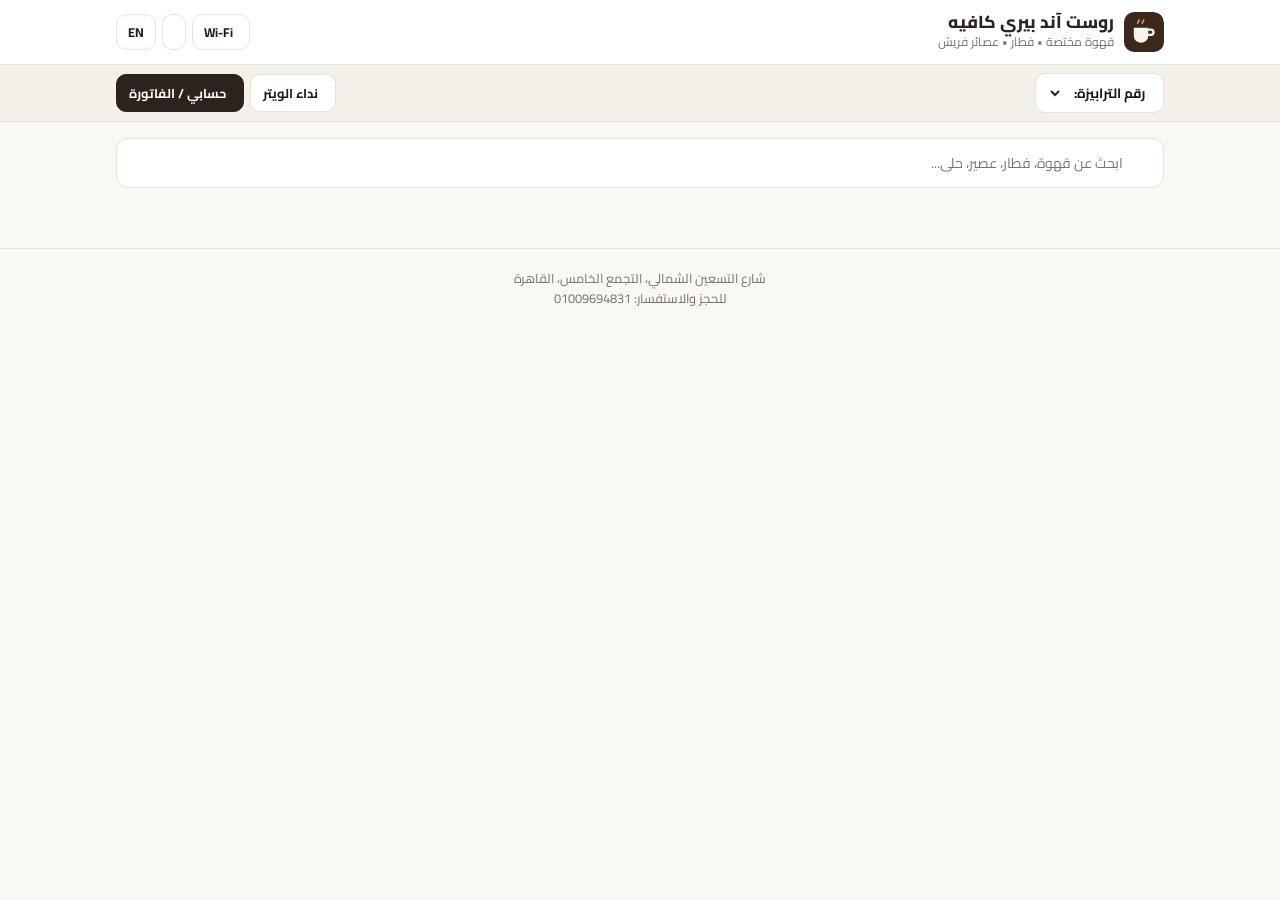
==== index.html @ ef2774d7 "feat: Roast & Berry Cafe digital menu and POS system" ====
<!DOCTYPE html>
<html lang="ar" dir="rtl" data-theme="light">
<head>
  <meta charset="UTF-8" />
  <meta name="viewport" content="width=device-width, initial-scale=1.0" />
  <title>Roast & Berry Cafe | المنيو الرقمي</title>
  <link rel="icon" type="image/svg+xml" href="data:image/svg+xml,%3Csvg xmlns='http://www.w3.org/2000/svg' viewBox='0 0 64 64'%3E%3Ccircle cx='32' cy='32' r='30' fill='%233d281c'/%3E%3Cpath d='M20 26h20v11a10 10 0 0 1-20 0V26z' fill='%23f5efe6'/%3E%3Cpath d='M40 29h4a4 4 0 0 1 0 8h-4' fill='none' stroke='%23f5efe6' stroke-width='3' stroke-linecap='round'/%3E%3C/svg%3E" />
  <link rel="preconnect" href="https://fonts.googleapis.com" />
  <link rel="preconnect" href="https://fonts.gstatic.com" crossorigin />
  <link href="https://fonts.googleapis.com/css2?family=Cairo:wght@400;600;700;800&family=Plus+Jakarta+Sans:wght@500;600;700&display=swap" rel="stylesheet" />
  <script src="https://unpkg.com/lucide@latest"></script>
  <script src="https://cdnjs.cloudflare.com/ajax/libs/html2pdf.js/0.10.1/html2pdf.bundle.min.js"></script>
  <link rel="stylesheet" href="css/style.css" />
</head>
<body>
  <!-- الهيدر -->
  <header class="app-header">
    <div class="container header-inner">
      <div class="brand-wrap">
        <div class="logo-svg" aria-hidden="true">
          <svg width="42" height="42" viewBox="0 0 64 64" fill="none">
            <rect width="64" height="64" rx="16" fill="#3d281c"/>
            <path d="M18 24h22v12a11 11 0 0 1-22 0V24z" fill="#f7f3ed"/>
            <path d="M40 27h4a4 4 0 0 1 0 8h-4" stroke="#f7f3ed" stroke-width="3.5" stroke-linecap="round"/>
            <path d="M24 17c0-2 2-3 2-5M31 17c0-2 2-3 2-5" stroke="#d49a6a" stroke-width="2.5" stroke-linecap="round"/>
          </svg>
        </div>
        <div>
          <h1 id="cafeName">روست آند بيري كافيه</h1>
          <p id="cafeTagline" class="tagline">قهوة مختصة • فطار • عصائر فريش</p>
        </div>
      </div>

      <div class="header-controls">
        <button id="wifiBtn" class="icon-pill" title="Wi-Fi">
          <i data-lucide="wifi"></i>
          <span>Wi-Fi</span>
        </button>
        <button id="themeBtn" class="icon-pill" aria-label="تغيير المظهر">
          <i data-lucide="moon" id="themeIcon"></i>
        </button>
        <button id="langBtn" class="icon-pill">EN</button>
      </div>
    </div>
  </header>

  <!-- شريط الترابيزة والخدمات السريعة -->
  <section class="table-service-bar">
    <div class="container service-inner">
      <div class="table-picker-box">
        <i data-lucide="armchair"></i>
        <label for="tableSelect" data-i18n="tableLabel">رقم الترابيزة:</label>
        <select id="tableSelect"></select>
      </div>

      <div class="quick-service-btns">
        <button id="callWaiterBtn" class="service-btn waiter">
          <i data-lucide="bell-ring"></i>
          <span data-i18n="callWaiter">نداء الويتر</span>
        </button>
        <button id="openMyBillBtn" class="service-btn bill">
          <i data-lucide="receipt-text"></i>
          <span data-i18n="myBill">حسابي / الفاتورة</span>
        </button>
      </div>
    </div>
  </section>

  <!-- شريط متابعة الطلب المفتوح والعد التنازلي للترابيزة -->
  <div id="liveTabBanner" class="live-tab-banner">
    <div class="container banner-inner">
      <div class="banner-status">
        <span class="pulse-dot"></span>
        <div>
          <strong id="bannerStatusTitle">تم استلام طلبك بنجاح</strong>
          <p id="bannerTimerDesc">الوقت المتبقي لنزول الطلب: <span id="countdownDisplay" class="countdown-badge">15:00</span></p>
        </div>
      </div>
      <button id="bannerViewBillBtn" class="banner-action-btn" data-i18n="viewOpenTab">عرض الحساب المفتوح</button>
    </div>
  </div>

  <!-- البحث والأقسام -->
  <main class="container main-content">
    <div class="search-box">
      <i data-lucide="search"></i>
      <input type="search" id="searchInput" placeholder="ابحث عن قهوة، فطار، عصير، حلى..." />
    </div>

    <div class="categories-strip" id="categoriesContainer"></div>
    <div class="menu-grid" id="menuGrid"></div>
  </main>

  <!-- الفوتر (بدون أي رابط للإدارة) -->
  <footer class="app-footer">
    <div class="container footer-inner">
      <div>
        <p id="footerAddress">شارع التسعين الشمالي، التجمع الخامس، القاهرة</p>
        <p id="footerPhone">للحجز والاستفسار: 01009694831</p>
      </div>
    </div>
  </footer>

  <!-- شريط السلة السفلي -->
  <div id="floatingCart" class="floating-cart" style="display: none;">
    <button id="openCartBtn" class="cart-cta">
      <span class="cart-badge" id="cartCount">0</span>
      <span data-i18n="viewOrder">مراجعة وإرسال الطلب للترابيزة</span>
      <strong id="cartTotal">0 ج.م</strong>
    </button>
  </div>

  <!-- مودال تفاصيل الصنف -->
  <div id="itemModal" class="modal-backdrop">
    <div class="modal-box">
      <button class="modal-close" id="closeItemModal">&times;</button>
      <img id="modalImg" src="" alt="" class="modal-cover" />
      <div class="modal-body">
        <h3 id="modalTitle"></h3>
        <p id="modalDesc" class="modal-desc"></p>

        <div id="modalSizesWrap" class="option-group" style="display: none;">
          <h4 data-i18n="chooseSize">اختر الحجم</h4>
          <div id="modalSizesList" class="option-list"></div>
        </div>

        <div id="modalAddonsWrap" class="option-group" style="display: none;">
          <h4 data-i18n="chooseAddons">إضافات اختيارية</h4>
          <div id="modalAddonsList" class="option-list"></div>
        </div>

        <div class="option-group">
          <h4 data-i18n="specialNotes">ملاحظات للباريستا / المطبخ</h4>
          <input type="text" id="modalNote" class="note-input" placeholder="مثال: سكر زيادة، بدون ثلج..." />
        </div>

        <div class="modal-footer-bar">
          <div class="qty-stepper">
            <button type="button" id="decQty">-</button>
            <span id="modalQty">1</span>
            <button type="button" id="incQty">+</button>
          </div>
          <button type="button" id="confirmAddBtn" class="primary-btn">
            <span data-i18n="addToOrder">إضافة للطلب</span>
            <span id="modalItemTotal">0 ج.م</span>
          </button>
        </div>
      </div>
    </div>
  </div>

  <!-- مودال السلة -->
  <div id="cartModal" class="modal-backdrop">
    <div class="modal-box">
      <div class="modal-header">
        <h3 data-i18n="yourOrder">طلباتك الجديدة</h3>
        <button class="modal-close-inline" id="closeCartModal">&times;</button>
      </div>
      <div class="modal-body">
        <div id="cartItemsList" class="cart-items-list"></div>
        <div class="bill-summary">
          <div class="bill-row"><span data-i18n="tableNum">الترابيزة:</span><strong id="summaryTable">1</strong></div>
          <div class="bill-row"><span data-i18n="subtotal">المجموع الفرعي:</span><span id="summarySub">0 ج.م</span></div>
          <div class="bill-row"><span data-i18n="tax">ضريبة القيمة المضافة (14%):</span><span id="summaryTax">0 ج.م</span></div>
          <div class="bill-row grand"><span data-i18n="total">الإجمالي:</span><strong id="summaryTotal">0 ج.م</strong></div>
        </div>
        <button type="button" id="submitOrderBtn" class="primary-btn full-width" data-i18n="sendToTable">
          إرسال الطلب للترابيزة الآن
        </button>
      </div>
    </div>
  </div>

  <!-- مودال الفاتورة المفتوحة والـ PDF -->
  <div id="billModal" class="modal-backdrop">
    <div class="modal-box">
      <div class="modal-header">
        <h3 data-i18n="openTabTitle">فاتورة الترابيزة المفتوحة</h3>
        <button class="modal-close-inline" id="closeBillModal">&times;</button>
      </div>
      <div class="modal-body">
        <div id="pdfReceiptContent" class="receipt-paper">
          <div class="receipt-head">
            <h4 id="billCafeName">روست آند بيري كافيه</h4>
            <p id="billCafeAddress"></p>
            <p id="billCafePhone"></p>
            <div class="receipt-table-tag" id="billTableHeader">ترابيزة رقم: 1</div>
          </div>
          <div id="billItemsContainer" class="receipt-items"></div>
          <div id="billTotalsContainer" class="receipt-totals"></div>
          <p class="receipt-foot">شكراً لزيارتكم • نتمنى لكم وقتاً سعيداً</p>
        </div>

        <div class="bill-actions-grid">
          <button type="button" id="downloadPdfBtn" class="secondary-btn">
            <i data-lucide="file-down"></i>
            <span data-i18n="downloadPdf">تحميل الإيصال PDF</span>
          </button>
          <button type="button" id="requestCheckBtn" class="primary-btn">
            <i data-lucide="hand-coins"></i>
            <span data-i18n="requestCheck">طلب الحساب (الشيك)</span>
          </button>
        </div>
      </div>
    </div>
  </div>

  <!-- مودال الواي فاي -->
  <div id="wifiModal" class="modal-backdrop">
    <div class="modal-box small-modal">
      <div class="modal-header">
        <h3>شبكة Wi-Fi الكافيه</h3>
        <button class="modal-close-inline" id="closeWifiModal">&times;</button>
      </div>
      <div class="modal-body wifi-body">
        <p>اسم الشبكة: <strong id="wifiSsid">RoastBerry_5G</strong></p>
        <p>كلمة المرور: <strong id="wifiPassword">RB@2026#Cafe</strong></p>
        <button type="button" id="copyWifiBtn" class="primary-btn full-width">نسخ كلمة المرور</button>
      </div>
    </div>
  </div>

  <div id="toast" class="toast"></div>
  <script type="module" src="js/app.js"></script>
</body>
</html>
---- css/style.css ----
:root {
  --bg: #faf8f5;
  --surface: #ffffff;
  --surface-soft: #f3efe9;
  --text: #1c1917;
  --text-muted: #78716c;
  --primary: #2c221e;
  --accent: #b4692e;
  --border: #e7e2da;
  --radius: 14px;
}

[data-theme="dark"] {
  --bg: #141210;
  --surface: #1e1b18;
  --surface-soft: #27231f;
  --text: #f5f2ed;
  --text-muted: #a8a29e;
  --primary: #d68c4a;
  --accent: #e09f5a;
  --border: #2e2924;
}

* { box-sizing: border-box; margin: 0; padding: 0; }
body {
  font-family: "Cairo", "Plus Jakarta Sans", sans-serif;
  background: var(--bg);
  color: var(--text);
  line-height: 1.55;
  padding-bottom: 96px;
}

.container { max-width: 1080px; margin: 0 auto; padding: 0 16px; }

/* هيدر هادئ ونظيف */
.app-header {
  background: var(--surface);
  border-bottom: 1px solid var(--border);
  padding: 12px 0;
  position: sticky;
  top: 0;
  z-index: 40;
}
.header-inner { display: flex; align-items: center; justify-content: space-between; gap: 10px; }
.brand-wrap { display: flex; align-items: center; gap: 10px; }
.logo-svg { width: 40px; height: 40px; flex-shrink: 0; border-radius: 10px; overflow: hidden; }
.brand-wrap h1 { font-size: 1.08rem; font-weight: 800; color: var(--primary); line-height: 1.2; }
.tagline { font-size: 0.75rem; color: var(--text-muted); }

.header-controls { display: flex; align-items: center; gap: 6px; }
.icon-pill {
  height: 36px;
  padding: 0 11px;
  border-radius: 10px;
  border: 1px solid var(--border);
  background: var(--surface);
  color: var(--text);
  font-family: inherit;
  font-weight: 700;
  font-size: 0.8rem;
  display: inline-flex;
  align-items: center;
  gap: 5px;
  cursor: pointer;
}
.icon-pill svg { width: 15px; height: 15px; }

/* شريط الترابيزة */
.table-service-bar {
  background: var(--surface-soft);
  border-bottom: 1px solid var(--border);
  padding: 8px 0;
}
.service-inner { display: flex; align-items: center; justify-content: space-between; flex-wrap: wrap; gap: 8px; }
.table-picker-box {
  display: flex;
  align-items: center;
  gap: 6px;
  background: var(--surface);
  padding: 5px 12px;
  border-radius: 10px;
  border: 1px solid var(--border);
  font-weight: 700;
  font-size: 0.84rem;
}
.table-picker-box svg { width: 16px; height: 16px; color: var(--accent); }
.table-picker-box select {
  border: none;
  background: transparent;
  color: var(--primary);
  font-family: inherit;
  font-weight: 800;
  font-size: 0.88rem;
  outline: none;
}

.quick-service-btns { display: flex; gap: 6px; }
.service-btn {
  padding: 6px 12px;
  border-radius: 10px;
  border: 1px solid var(--border);
  background: var(--surface);
  color: var(--text);
  font-family: inherit;
  font-weight: 700;
  font-size: 0.8rem;
  display: inline-flex;
  align-items: center;
  gap: 5px;
  cursor: pointer;
}
.service-btn svg { width: 15px; height: 15px; }
.service-btn.bill { background: var(--primary); color: #fff; border-color: var(--primary); }

/* بانر التتبع */
.live-tab-banner { display: none; background: #1e4632; color: #fff; padding: 10px 0; }
.live-tab-banner.active { display: block; }
.banner-inner { display: flex; align-items: center; justify-content: space-between; flex-wrap: wrap; gap: 8px; }
.banner-status { display: flex; align-items: center; gap: 10px; }
.pulse-dot { width: 9px; height: 9px; border-radius: 50%; background: #4ade80; }
.banner-status strong { display: block; font-size: 0.88rem; }
.banner-status p { font-size: 0.78rem; opacity: 0.9; }
.countdown-badge { background: rgba(0, 0, 0, 0.28); padding: 1px 7px; border-radius: 6px; font-weight: 800; }
.banner-action-btn {
  padding: 6px 12px;
  border-radius: 8px;
  border: none;
  background: #fff;
  color: #1e4632;
  font-family: inherit;
  font-weight: 800;
  font-size: 0.78rem;
  cursor: pointer;
}

/* البحث والأقسام */
.main-content { padding-top: 16px; }
.search-box { position: relative; margin-bottom: 14px; }
.search-box svg {
  position: absolute;
  top: 50%;
  inset-inline-start: 14px;
  transform: translateY(-50%);
  width: 17px;
  height: 17px;
  color: var(--text-muted);
}
.search-box input {
  width: 100%;
  padding: 11px 14px;
  padding-inline-start: 40px;
  border-radius: 12px;
  border: 1px solid var(--border);
  background: var(--surface);
  color: var(--text);
  font-family: inherit;
  font-size: 0.88rem;
  outline: none;
}

.categories-strip {
  display: flex;
  gap: 8px;
  overflow-x: auto;
  padding-bottom: 10px;
  margin-bottom: 16px;
  scrollbar-width: none;
}
.categories-strip::-webkit-scrollbar { display: none; }
.cat-chip {
  flex-shrink: 0;
  padding: 7px 15px;
  border-radius: 99px;
  border: 1px solid var(--border);
  background: var(--surface);
  color: var(--text);
  font-family: inherit;
  font-weight: 700;
  font-size: 0.83rem;
  cursor: pointer;
  transition: 0.15s;
}
.cat-chip.active { background: var(--primary); color: #fff; border-color: var(--primary); }

/* تصميم Editorial الهادي (صورة جانبية نظيفة على الموبايل وكروت منظمة على الديسكتوب) */
.menu-grid.editorial-mode {
  display: grid;
  grid-template-columns: repeat(auto-fill, minmax(330px, 1fr));
  gap: 14px;
}
.menu-grid.editorial-mode .item-card {
  background: var(--surface);
  border: 1px solid var(--border);
  border-radius: var(--radius);
  padding: 12px;
  display: flex;
  flex-direction: row;
  align-items: center;
  gap: 14px;
}
.menu-grid.editorial-mode .item-cover {
  width: 96px;
  height: 96px;
  border-radius: 12px;
  overflow: hidden;
  flex-shrink: 0;
  position: relative;
}
.menu-grid.editorial-mode .item-cover img { width: 100%; height: 100%; object-fit: cover; }

/* تصميم Luxury (صور كبيرة لمن يختاره من الداشبورد) */
.menu-grid.luxury-mode {
  display: grid;
  grid-template-columns: repeat(auto-fill, minmax(290px, 1fr));
  gap: 18px;
}
.menu-grid.luxury-mode .item-card {
  background: var(--surface);
  border: 1px solid var(--border);
  border-radius: var(--radius);
  overflow: hidden;
  display: flex;
  flex-direction: column;
}
.menu-grid.luxury-mode .item-cover { width: 100%; height: 190px; position: relative; }
.menu-grid.luxury-mode .item-cover img { width: 100%; height: 100%; object-fit: cover; }
.menu-grid.luxury-mode .item-content { padding: 14px; }

.item-tag {
  position: absolute;
  top: 6px;
  inset-inline-start: 6px;
  background: var(--accent);
  color: #fff;
  padding: 2px 7px;
  border-radius: 6px;
  font-size: 0.68rem;
  font-weight: 800;
}
.item-card.unavailable { opacity: 0.55; pointer-events: none; }

.item-content { flex: 1; min-width: 0; display: flex; flex-direction: column; justify-content: space-between; }
.item-title { font-size: 0.96rem; font-weight: 800; margin-bottom: 3px; }
.item-desc {
  font-size: 0.78rem;
  color: var(--text-muted);
  display: -webkit-box;
  -webkit-line-clamp: 2;
  line-clamp: 2;
  -webkit-box-orient: vertical;
  overflow: hidden;
  margin-bottom: 10px;
}
.item-bottom { display: flex; align-items: center; justify-content: space-between; gap: 8px; }
.item-price { font-size: 0.96rem; font-weight: 800; color: var(--primary); }

.order-add-btn {
  padding: 6px 13px;
  border-radius: 10px;
  border: 1px solid var(--border);
  background: var(--surface-soft);
  color: var(--primary);
  font-family: inherit;
  font-weight: 800;
  font-size: 0.8rem;
  cursor: pointer;
}
.order-add-btn:hover { background: var(--primary); color: #fff; }

/* عداد الكمية الحي على الكارت */
.inline-stepper {
  display: inline-flex;
  align-items: center;
  gap: 10px;
  background: var(--primary);
  color: #fff;
  padding: 4px 10px;
  border-radius: 10px;
  font-weight: 800;
  font-size: 0.84rem;
}
.inline-stepper button {
  background: none;
  border: none;
  color: #fff;
  font-weight: 800;
  font-size: 1rem;
  cursor: pointer;
  padding: 0 3px;
}

/* الفوتر */
.app-footer { margin-top: 36px; padding: 20px 0; border-top: 1px solid var(--border); text-align: center; color: var(--text-muted); font-size: 0.8rem; }

/* السلة العائمة */
.floating-cart {
  position: fixed;
  bottom: 16px;
  left: 50%;
  transform: translateX(-50%);
  width: calc(100% - 32px);
  max-width: 500px;
  z-index: 45;
}
.cart-cta {
  width: 100%;
  padding: 13px 18px;
  border-radius: 14px;
  border: none;
  background: var(--primary);
  color: #fff;
  font-family: inherit;
  font-size: 0.92rem;
  font-weight: 800;
  display: flex;
  align-items: center;
  justify-content: space-between;
  box-shadow: 0 10px 24px rgba(0, 0, 0, 0.2);
  cursor: pointer;
}
.cart-badge { background: var(--accent); color: #fff; padding: 2px 9px; border-radius: 99px; font-size: 0.82rem; }

/* المودالات */
.modal-backdrop {
  position: fixed;
  inset: 0;
  background: rgba(0, 0, 0, 0.5);
  display: none;
  align-items: center;
  justify-content: center;
  padding: 16px;
  z-index: 90;
}
.modal-backdrop.open { display: flex; }
.modal-box {
  background: var(--surface);
  color: var(--text);
  border-radius: 18px;
  width: 100%;
  max-width: 460px;
  max-height: 90vh;
  overflow-y: auto;
  position: relative;
}
.modal-box.small-modal { max-width: 350px; }
.modal-close {
  position: absolute;
  top: 10px;
  inset-inline-end: 10px;
  width: 32px;
  height: 32px;
  border-radius: 50%;
  border: none;
  background: rgba(0, 0, 0, 0.55);
  color: #fff;
  font-size: 1.2rem;
  cursor: pointer;
}
.modal-cover { width: 100%; height: 200px; object-fit: cover; display: block; }
.modal-header { display: flex; justify-content: space-between; align-items: center; padding: 14px 18px; border-bottom: 1px solid var(--border); }
.modal-close-inline { background: none; border: none; font-size: 1.4rem; color: var(--text-muted); cursor: pointer; }
.modal-body { padding: 16px 18px 20px; }
.modal-desc { font-size: 0.84rem; color: var(--text-muted); margin: 4px 0 12px; }

.option-group { margin-bottom: 12px; }
.option-group h4 { font-size: 0.85rem; margin-bottom: 6px; }
.option-list { display: flex; flex-direction: column; gap: 6px; }
.opt-row {
  display: flex;
  justify-content: space-between;
  align-items: center;
  padding: 8px 12px;
  border-radius: 10px;
  background: var(--surface-soft);
  font-size: 0.84rem;
  cursor: pointer;
}
.note-input {
  width: 100%;
  padding: 10px 12px;
  border-radius: 10px;
  border: 1px solid var(--border);
  background: var(--surface-soft);
  color: var(--text);
  font-family: inherit;
  outline: none;
}

.modal-footer-bar { display: flex; align-items: center; gap: 10px; margin-top: 14px; }
.qty-stepper { display: flex; align-items: center; gap: 12px; background: var(--surface-soft); padding: 8px 12px; border-radius: 10px; font-weight: 800; }
.qty-stepper button { width: 26px; height: 26px; border-radius: 6px; border: none; background: var(--surface); color: var(--text); font-weight: 800; cursor: pointer; }

.primary-btn {
  flex: 1;
  padding: 11px 16px;
  border-radius: 12px;
  border: none;
  background: var(--primary);
  color: #fff;
  font-family: inherit;
  font-weight: 800;
  font-size: 0.9rem;
  display: inline-flex;
  align-items: center;
  justify-content: center;
  gap: 8px;
  cursor: pointer;
}
.primary-btn.full-width { width: 100%; margin-top: 12px; }

.secondary-btn {
  padding: 10px 14px;
  border-radius: 12px;
  border: 1px solid var(--border);
  background: var(--surface-soft);
  color: var(--text);
  font-family: inherit;
  font-weight: 800;
  font-size: 0.85rem;
  display: inline-flex;
  align-items: center;
  justify-content: center;
  gap: 6px;
  cursor: pointer;
}

.bill-summary { background: var(--surface-soft); padding: 12px; border-radius: 12px; margin-top: 12px; display: flex; flex-direction: column; gap: 6px; }
.bill-row, .bill-line { display: flex; justify-content: space-between; font-size: 0.86rem; }
.bill-row.grand, .bill-grand { border-top: 1px dashed var(--border); padding-top: 8px; margin-top: 4px; font-weight: 800; font-size: 0.98rem; color: var(--primary); }

.receipt-paper { background: #fff; color: #111; padding: 16px; border-radius: 10px; border: 1px dashed #ccc; }
.receipt-head { text-align: center; border-bottom: 1px dashed #ccc; padding-bottom: 10px; margin-bottom: 10px; }
.receipt-table-tag { display: inline-block; margin-top: 6px; padding: 3px 12px; background: #f3ece2; border-radius: 99px; font-weight: 800; font-size: 0.82rem; }
.receipt-items { display: flex; flex-direction: column; gap: 6px; margin-bottom: 10px; }
.receipt-totals { border-top: 1px dashed #ccc; padding-top: 8px; display: flex; flex-direction: column; gap: 4px; }
.receipt-foot { text-align: center; font-size: 0.76rem; color: #666; margin-top: 12px; }
.bill-actions-grid { display: grid; grid-template-columns: 1fr 1fr; gap: 10px; margin-top: 14px; }
.wifi-body { display: flex; flex-direction: column; gap: 10px; text-align: center; }

.toast {
  position: fixed;
  bottom: 82px;
  left: 50%;
  transform: translateX(-50%) translateY(20px);
  background: #1c1917;
  color: #fff;
  padding: 9px 18px;
  border-radius: 99px;
  font-size: 0.82rem;
  font-weight: 700;
  opacity: 0;
  pointer-events: none;
  transition: 0.2s;
  z-index: 120;
}
.toast.show { opacity: 1; transform: translateX(-50%) translateY(0); }
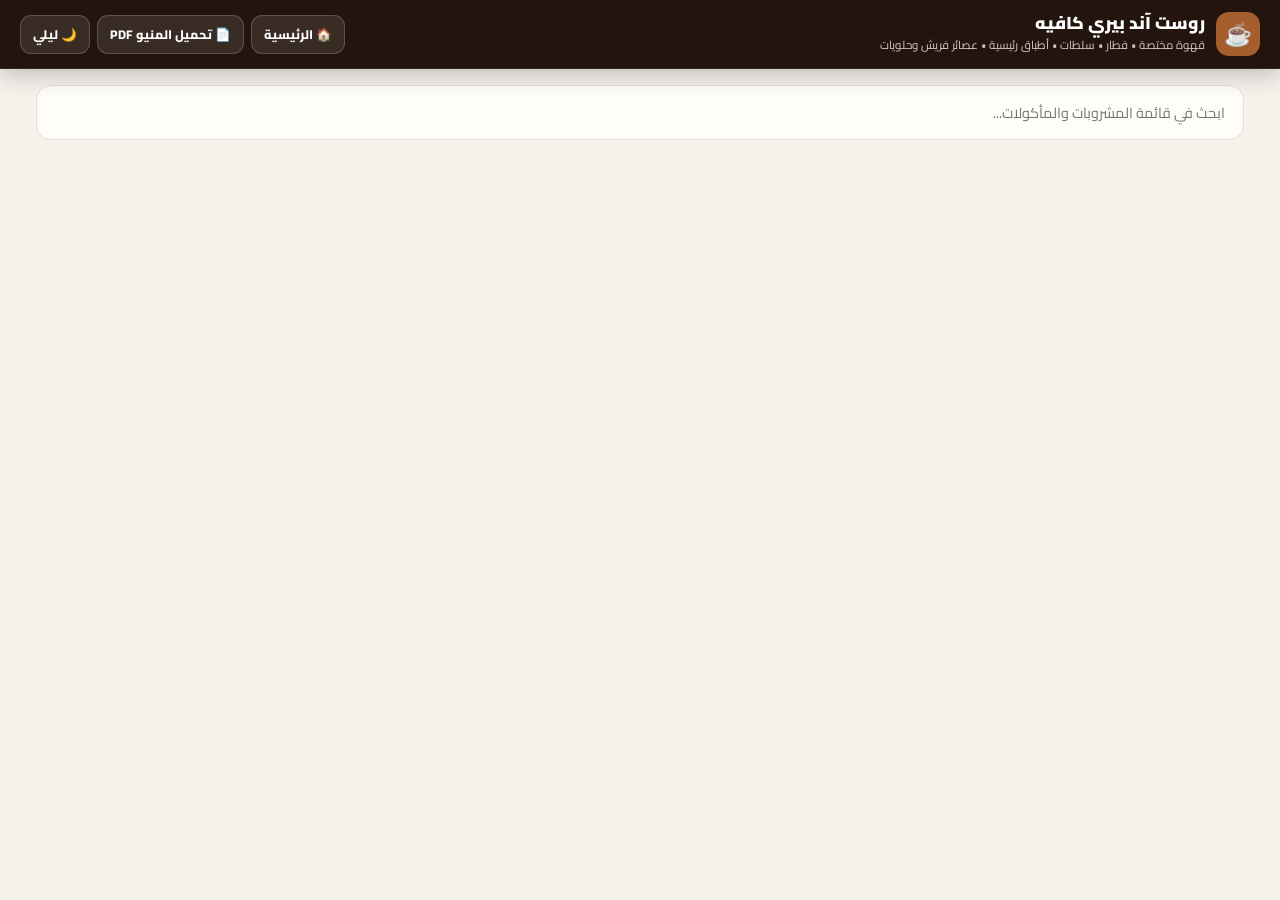
==== commit 4ad1003d: "Update full 74-item menu, fix Firebase sync, and polish receipt & reports" ====
--- a/index.html
+++ b/index.html
@@ -1,226 +1,434 @@
 <!DOCTYPE html>
-<html lang="ar" dir="rtl" data-theme="light">
+<html lang="ar" dir="rtl">
 <head>
   <meta charset="UTF-8" />
   <meta name="viewport" content="width=device-width, initial-scale=1.0" />
-  <title>Roast & Berry Cafe | المنيو الرقمي</title>
-  <link rel="icon" type="image/svg+xml" href="data:image/svg+xml,%3Csvg xmlns='http://www.w3.org/2000/svg' viewBox='0 0 64 64'%3E%3Ccircle cx='32' cy='32' r='30' fill='%233d281c'/%3E%3Cpath d='M20 26h20v11a10 10 0 0 1-20 0V26z' fill='%23f5efe6'/%3E%3Cpath d='M40 29h4a4 4 0 0 1 0 8h-4' fill='none' stroke='%23f5efe6' stroke-width='3' stroke-linecap='round'/%3E%3C/svg%3E" />
+  <title>روست آند بيري كافيه | المنيو الرقمي</title>
+  <link id="dynamicFavicon" rel="icon" type="image/svg+xml" href="data:image/svg+xml,%3Csvg xmlns='http://www.w3.org/2000/svg' viewBox='0 0 64 64'%3E%3Crect width='64' height='64' rx='16' fill='%23a65e2e'/%3E%3Cpath d='M18 24h22v12a11 11 0 0 1-22 0V24zm22 3h4a5 5 0 0 1 0 10h-4v-3h4a2 2 0 0 0 0-4h-4v-3zM16 49h28v3H16v-3z' fill='%23ffffff'/%3E%3C/svg%3E" />
   <link rel="preconnect" href="https://fonts.googleapis.com" />
   <link rel="preconnect" href="https://fonts.gstatic.com" crossorigin />
-  <link href="https://fonts.googleapis.com/css2?family=Cairo:wght@400;600;700;800&family=Plus+Jakarta+Sans:wght@500;600;700&display=swap" rel="stylesheet" />
-  <script src="https://unpkg.com/lucide@latest"></script>
+  <link href="https://fonts.googleapis.com/css2?family=Cairo:wght@500;600;700;800;900&family=Tajawal:wght@500;700;800&family=IBM+Plex+Sans+Arabic:wght@500;600;700&display=swap" rel="stylesheet" />
   <script src="https://cdnjs.cloudflare.com/ajax/libs/html2pdf.js/0.10.1/html2pdf.bundle.min.js"></script>
-  <link rel="stylesheet" href="css/style.css" />
+  <style>
+    :root {
+      --primary: #a65e2e;
+      --gold: #a65e2e;
+      --bg: #f6f1eb;
+      --card-bg: #fffdf9;
+      --text: #1c1917;
+      --muted: #6b645e;
+      --border: #e5ddd3;
+    }
+
+    * { box-sizing: border-box; margin: 0; padding: 0; }
+
+    body {
+      font-family: "Cairo", sans-serif;
+      background: var(--bg);
+      color: var(--text);
+      padding-bottom: 45px;
+      transition: background 0.2s, color 0.2s;
+    }
+
+    .top-header {
+      background: #23150d;
+      color: #fff;
+      padding: 12px 18px;
+      position: sticky;
+      top: 0;
+      z-index: 60;
+      box-shadow: 0 6px 24px rgba(0, 0, 0, 0.22);
+      border-bottom: 1px solid rgba(255, 255, 255, 0.08);
+    }
+
+    .header-inner {
+      max-width: 1240px;
+      margin: 0 auto;
+      display: flex;
+      align-items: center;
+      justify-content: space-between;
+      gap: 12px;
+      flex-wrap: wrap;
+    }
+
+    .brand-box { display: flex; align-items: center; gap: 11px; }
+
+    .brand-logo {
+      width: 44px;
+      height: 44px;
+      border-radius: 13px;
+      background: var(--primary);
+      display: flex;
+      align-items: center;
+      justify-content: center;
+      font-size: 1.4rem;
+      overflow: hidden;
+      flex-shrink: 0;
+    }
+
+    .brand-title { font-size: 1.08rem; font-weight: 900; line-height: 1.25; }
+    .brand-tagline { font-size: 0.72rem; color: #d6ccc2; }
+
+    .header-actions { display: flex; align-items: center; gap: 7px; flex-wrap: wrap; }
+
+    .hdr-pill {
+      background: rgba(255, 255, 255, 0.1);
+      border: 1px solid rgba(255, 255, 255, 0.18);
+      color: #fff;
+      padding: 7px 12px;
+      border-radius: 11px;
+      font-family: inherit;
+      font-size: 0.78rem;
+      font-weight: 800;
+      cursor: pointer;
+      display: inline-flex;
+      align-items: center;
+      gap: 6px;
+      text-decoration: none;
+      transition: 0.18s;
+    }
+    .hdr-pill:hover { background: rgba(255, 255, 255, 0.2); transform: translateY(-1px); }
+    .hdr-pill.bell-btn { background: rgba(245, 158, 11, 0.18); border-color: rgba(245, 158, 11, 0.5); color: #fcd34d; }
+    .hdr-pill.bill-pill { background: rgba(22, 163, 74, 0.22); border-color: rgba(74, 222, 128, 0.5); color: #86efac; }
+    .hdr-pill.cart-pill { background: var(--primary); border-color: transparent; color: #fff; padding: 7px 14px; }
+    .hdr-pill.wifi-active { background: #2563eb; border-color: #60a5fa; color: #fff; }
+
+    .badge-count {
+      background: #fff;
+      color: #1c1613;
+      padding: 1px 7px;
+      border-radius: 99px;
+      font-size: 0.74rem;
+      font-weight: 900;
+    }
+
+    .container { max-width: 1240px; margin: 0 auto; padding: 16px; }
+    .search-box { margin-bottom: 14px; }
+    .search-input {
+      width: 100%;
+      padding: 13px 18px;
+      border-radius: 15px;
+      border: 1.5px solid var(--border);
+      background: var(--card-bg);
+      color: var(--text);
+      font-family: inherit;
+      font-size: 0.9rem;
+      outline: none;
+    }
+    .search-input:focus { border-color: var(--primary); }
+
+    .categories-bar {
+      display: flex;
+      gap: 8px;
+      overflow-x: auto;
+      padding-bottom: 10px;
+      margin-bottom: 16px;
+      scrollbar-width: none;
+    }
+    .categories-bar::-webkit-scrollbar { display: none; }
+
+    .cat-pill {
+      padding: 8px 16px;
+      border-radius: 99px;
+      border: 1.5px solid var(--border);
+      background: var(--card-bg);
+      color: var(--text);
+      font-family: inherit;
+      font-size: 0.84rem;
+      font-weight: 800;
+      cursor: pointer;
+      white-space: nowrap;
+      display: inline-flex;
+      align-items: center;
+      gap: 6px;
+    }
+    .cat-pill.active { background: var(--primary); color: #fff; border-color: var(--primary); }
+
+    .overlay-backdrop {
+      position: fixed;
+      inset: 0;
+      background: rgba(0, 0, 0, 0.68);
+      backdrop-filter: blur(4px);
+      display: none;
+      align-items: center;
+      justify-content: center;
+      padding: 16px;
+      z-index: 200;
+    }
+    .overlay-backdrop.open { display: flex; }
+
+    .drawer-backdrop {
+      position: fixed;
+      inset: 0;
+      background: rgba(0, 0, 0, 0.65);
+      backdrop-filter: blur(4px);
+      display: none;
+      justify-content: flex-end;
+      z-index: 220;
+    }
+    .drawer-backdrop.open { display: flex; }
+
+    .cart-drawer-panel {
+      width: 100%;
+      max-width: 430px;
+      height: 100%;
+      background: var(--card-bg);
+      color: var(--text);
+      display: flex;
+      flex-direction: column;
+      box-shadow: -12px 0 40px rgba(0, 0, 0, 0.35);
+    }
+
+    .drawer-header {
+      background: #23150d;
+      color: #fff;
+      padding: 18px 20px;
+      display: flex;
+      align-items: center;
+      justify-content: space-between;
+    }
+
+    .drawer-body { flex: 1; overflow-y: auto; padding: 16px 18px; }
+    .drawer-footer { padding: 16px 18px 22px; border-top: 1px solid var(--border); background: var(--bg); }
+
+    .modal-card {
+      background: var(--card-bg);
+      color: var(--text);
+      border-radius: 22px;
+      width: 100%;
+      max-width: 440px;
+      max-height: 92vh;
+      overflow-y: auto;
+      padding: 18px;
+      box-shadow: 0 20px 45px rgba(0, 0, 0, 0.35);
+    }
+
+    .size-chip {
+      padding: 8px 14px;
+      border-radius: 10px;
+      border: 1.5px solid var(--border);
+      background: transparent;
+      color: var(--text);
+      font-family: inherit;
+      font-size: 0.82rem;
+      font-weight: 800;
+      cursor: pointer;
+    }
+    .size-chip.active { border-color: var(--primary); background: var(--primary); color: #fff; }
+
+    /* شكل ريسيت العميل المضبوط بمقاس 80mm */
+    .luxury-receipt-paper {
+      background: #ffffff;
+      color: #000000;
+      border-radius: 10px;
+      padding: 10px;
+      border: 2px solid #1c1917;
+      width: 100%;
+      max-width: 300px;
+      margin: 0 auto;
+      font-family: "Cairo", sans-serif;
+    }
+
+    .toast-bar {
+      position: fixed;
+      top: 76px;
+      left: 50%;
+      transform: translateX(-50%) translateY(-20px);
+      background: #181412;
+      color: #fff;
+      padding: 10px 22px;
+      border-radius: 99px;
+      font-size: 0.84rem;
+      font-weight: 800;
+      opacity: 0;
+      pointer-events: none;
+      transition: 0.25s;
+      z-index: 999;
+    }
+    .toast-bar.show { opacity: 1; transform: translateX(-50%) translateY(0); }
+
+    #customerThermalPrintArea { display: none; }
+
+    @media print {
+      @page {
+        size: 80mm auto;
+        margin: 2mm;
+      }
+      html, body {
+        width: 76mm !important;
+        height: auto !important;
+        min-height: 0 !important;
+        margin: 0 !important;
+        padding: 0 !important;
+        background: #fff !important;
+        color: #000 !important;
+        overflow: visible !important;
+      }
+      body > *:not(#customerThermalPrintArea) {
+        display: none !important;
+      }
+      #customerThermalPrintArea {
+        display: block !important;
+        width: 76mm !important;
+        margin: 0 !important;
+        padding: 0 !important;
+      }
+    }
+  </style>
 </head>
 <body>
-  <!-- الهيدر -->
-  <header class="app-header">
-    <div class="container header-inner">
-      <div class="brand-wrap">
-        <div class="logo-svg" aria-hidden="true">
-          <svg width="42" height="42" viewBox="0 0 64 64" fill="none">
-            <rect width="64" height="64" rx="16" fill="#3d281c"/>
-            <path d="M18 24h22v12a11 11 0 0 1-22 0V24z" fill="#f7f3ed"/>
-            <path d="M40 27h4a4 4 0 0 1 0 8h-4" stroke="#f7f3ed" stroke-width="3.5" stroke-linecap="round"/>
-            <path d="M24 17c0-2 2-3 2-5M31 17c0-2 2-3 2-5" stroke="#d49a6a" stroke-width="2.5" stroke-linecap="round"/>
-          </svg>
+
+  <header class="top-header">
+    <div class="header-inner">
+      <div class="brand-box">
+        <div id="headerLogoWrap" class="brand-logo">☕</div>
+        <div>
+          <h1 id="cafeNameHeader" class="brand-title">روست آند بيري كافيه</h1>
+          <p id="cafeTaglineHeader" class="brand-tagline">قهوة مختصة • فطار • سلطات • أطباق رئيسية • عصائر فريش وحلويات</p>
+        </div>
+      </div>
+
+      <div class="header-actions">
+        <span id="tableBadgePill" class="hdr-pill" style="display:none;cursor:default;">
+          🪑 <span id="tableBadgeText">ترابيزة 1</span>
+        </span>
+
+        <button type="button" id="wifiBtn" class="hdr-pill wifi-active" style="display:none;">
+          📶 Wi-Fi
+        </button>
+
+        <button type="button" id="callWaiterBtn" class="hdr-pill bell-btn" style="display:none;">
+          🔔 نداء الويتر
+        </button>
+
+        <button type="button" id="openBillModalBtn" class="hdr-pill bill-pill" style="display:none;">
+          🧾 الحساب (<span id="activeTabTotalText">0 ج.م</span>)
+        </button>
+
+        <button type="button" id="openCartBtn" class="hdr-pill cart-pill" style="display:none;">
+          🛒 السلة <span id="cartCountBadge" class="badge-count">0</span>
+        </button>
+
+        <a href="./Homepage/Homepage.html" id="homeNavBtn" class="hdr-pill">
+  🏠 الرئيسية
+</a>
+
+        <button type="button" id="exportPublicPdfBtn" class="hdr-pill">
+          📄 تحميل المنيو PDF
+        </button>
+
+        <button type="button" id="themeToggleBtn" class="hdr-pill">
+          🌙 ليلي
+        </button>
+      </div>
+    </div>
+  </header>
+
+  <main class="container">
+    <div class="search-box">
+      <input type="text" id="searchInput" class="search-input" placeholder="ابحث في قائمة المشروبات والمأكولات..." />
+    </div>
+
+    <div id="categoriesBar" class="categories-bar"></div>
+    <div id="menuGrid"></div>
+  </main>
+
+  <div id="productModal" class="overlay-backdrop">
+    <div class="modal-card">
+      <div style="display:flex;justify-content:space-between;align-items:center;margin-bottom:12px;">
+        <h3 id="modalTitle" style="font-size:1.1rem;font-weight:900;">اسم الصنف</h3>
+        <button type="button" id="closeProductModalBtn" style="border:none;background:rgba(0,0,0,0.08);width:32px;height:32px;border-radius:50%;cursor:pointer;font-weight:900;">✕</button>
+      </div>
+      <img id="modalImg" src="" alt="" style="width:100%;height:200px;object-fit:cover;border-radius:14px;margin-bottom:12px;" />
+      <p id="modalDesc" style="font-size:0.84rem;color:var(--muted);margin-bottom:14px;line-height:1.5;"></p>
+      <div id="modalSizesWrap" style="display:none;gap:8px;flex-wrap:wrap;margin-bottom:16px;"></div>
+      <div style="display:flex;justify-content:space-between;align-items:center;padding-top:10px;border-top:1px solid var(--border);">
+        <strong id="modalPrice" style="font-size:1.15rem;color:var(--primary);">0 ج.م</strong>
+        <button type="button" id="modalAddToCartBtn" style="background:var(--primary);color:#fff;border:none;padding:10px 22px;border-radius:12px;font-family:inherit;font-size:0.9rem;font-weight:800;cursor:pointer;">
+          + إضافة للسلة
+        </button>
+      </div>
+    </div>
+  </div>
+
+  <div id="cartDrawer" class="drawer-backdrop">
+    <div class="cart-drawer-panel">
+      <div class="drawer-header">
+        <div>
+          <h3 style="font-size:1.12rem;font-weight:900;">🛒 سلة طلباتك</h3>
+          <small id="drawerTableSubtitle" style="color:#d6ccc2;font-size:0.75rem;">ترابيزة 1</small>
+        </div>
+        <button type="button" id="closeCartBtn" style="border:none;background:rgba(255,255,255,0.14);color:#fff;width:34px;height:34px;border-radius:10px;cursor:pointer;font-weight:900;">✕</button>
+      </div>
+      <div id="cartItemsList" class="drawer-body"></div>
+      <div class="drawer-footer">
+        <div style="background:var(--card-bg);border:1px solid var(--border);padding:14px;border-radius:14px;font-size:0.86rem;margin-bottom:12px;">
+          <div style="display:flex;justify-content:space-between;margin-bottom:5px;color:var(--muted);">
+            <span>المجموع الفرعي:</span>
+            <strong id="cartSubtotal" style="color:var(--text);">0 ج.م</strong>
+          </div>
+          <div style="display:flex;justify-content:space-between;margin-bottom:8px;color:var(--muted);">
+            <span>ضريبة القيمة المضافة (14%):</span>
+            <strong id="cartTax" style="color:var(--text);">0 ج.م</strong>
+          </div>
+          <div style="display:flex;justify-content:space-between;font-size:1.05rem;font-weight:900;padding-top:8px;border-top:1.5px dashed var(--border);">
+            <span>الإجمالي النهائي:</span>
+            <strong id="cartGrandTotal" style="color:var(--primary);">0 ج.م</strong>
+          </div>
+        </div>
+        <button type="button" id="confirmOrderBtn" style="width:100%;background:linear-gradient(135deg,#16a34a,#15803d);color:#fff;border:none;padding:13px 18px;border-radius:14px;font-family:inherit;font-size:0.96rem;font-weight:900;cursor:pointer;">
+          ✔ تأكيد وإرسال الطلب للكاشير
+        </button>
+      </div>
+    </div>
+  </div>
+
+  <div id="customerBillModal" class="overlay-backdrop">
+    <div class="modal-card" style="max-width:400px;">
+      <div style="display:flex;justify-content:space-between;align-items:center;margin-bottom:12px;">
+        <h3 style="font-size:1.05rem;font-weight:900;">🧾 فاتورة الترابيزة</h3>
+        <button type="button" id="closeCustomerBillBtn" style="border:none;background:rgba(0,0,0,0.08);width:32px;height:32px;border-radius:50%;cursor:pointer;font-weight:900;">✕</button>
+      </div>
+
+      <div id="customerReceiptPrintable" class="luxury-receipt-paper"></div>
+
+      <div style="display:flex;gap:8px;margin-top:14px;flex-wrap:wrap;">
+        <button type="button" id="printCustomerReceiptBtn" style="flex:1;background:#23150d;color:#fff;border:none;padding:11px 12px;border-radius:12px;font-family:inherit;font-size:0.82rem;font-weight:800;cursor:pointer;">
+          🖨️ طباعة الريسيت
+        </button>
+        <button type="button" id="requestBillBtn" style="flex:1;background:#16a34a;color:#fff;border:none;padding:11px 12px;border-radius:12px;font-family:inherit;font-size:0.82rem;font-weight:900;cursor:pointer;">
+          💳 طلب الحساب
+        </button>
+      </div>
+    </div>
+  </div>
+
+  <div id="wifiModal" class="overlay-backdrop">
+    <div class="modal-card" style="text-align:center;">
+      <div style="display:flex;justify-content:space-between;align-items:center;margin-bottom:12px;">
+        <h3 style="font-size:1.1rem;font-weight:900;">📶 خدمة Wi-Fi المجانية</h3>
+        <button type="button" id="closeWifiModalBtn" style="border:none;background:rgba(0,0,0,0.08);width:32px;height:32px;border-radius:50%;cursor:pointer;font-weight:900;">✕</button>
+      </div>
+      <p style="font-size:0.84rem;color:var(--muted);margin-bottom:16px;">تم تفعيل خدمة الإنترنت لترابيزتك، يمكنك الاتصال بالبيانات التالية:</p>
+      <div style="background:rgba(37,99,235,0.08);border:1.5px dashed #2563eb;border-radius:14px;padding:14px;margin-bottom:14px;">
+        <div style="margin-bottom:8px;">
+          <small style="color:var(--muted);display:block;">اسم الشبكة (SSID)</small>
+          <strong id="wifiSsidText" style="font-size:1.05rem;color:#2563eb;">RoastBerry_5G</strong>
         </div>
         <div>
-          <h1 id="cafeName">روست آند بيري كافيه</h1>
-          <p id="cafeTagline" class="tagline">قهوة مختصة • فطار • عصائر فريش</p>
+          <small style="color:var(--muted);display:block;">كلمة المرور (Password)</small>
+          <strong id="wifiPassText" style="font-size:1.15rem;letter-spacing:1px;">RB@2026#Cafe</strong>
         </div>
       </div>
-
-      <div class="header-controls">
-        <button id="wifiBtn" class="icon-pill" title="Wi-Fi">
-          <i data-lucide="wifi"></i>
-          <span>Wi-Fi</span>
-        </button>
-        <button id="themeBtn" class="icon-pill" aria-label="تغيير المظهر">
-          <i data-lucide="moon" id="themeIcon"></i>
-        </button>
-        <button id="langBtn" class="icon-pill">EN</button>
-      </div>
-    </div>
-  </header>
-
-  <!-- شريط الترابيزة والخدمات السريعة -->
-  <section class="table-service-bar">
-    <div class="container service-inner">
-      <div class="table-picker-box">
-        <i data-lucide="armchair"></i>
-        <label for="tableSelect" data-i18n="tableLabel">رقم الترابيزة:</label>
-        <select id="tableSelect"></select>
-      </div>
-
-      <div class="quick-service-btns">
-        <button id="callWaiterBtn" class="service-btn waiter">
-          <i data-lucide="bell-ring"></i>
-          <span data-i18n="callWaiter">نداء الويتر</span>
-        </button>
-        <button id="openMyBillBtn" class="service-btn bill">
-          <i data-lucide="receipt-text"></i>
-          <span data-i18n="myBill">حسابي / الفاتورة</span>
-        </button>
-      </div>
-    </div>
-  </section>
-
-  <!-- شريط متابعة الطلب المفتوح والعد التنازلي للترابيزة -->
-  <div id="liveTabBanner" class="live-tab-banner">
-    <div class="container banner-inner">
-      <div class="banner-status">
-        <span class="pulse-dot"></span>
-        <div>
-          <strong id="bannerStatusTitle">تم استلام طلبك بنجاح</strong>
-          <p id="bannerTimerDesc">الوقت المتبقي لنزول الطلب: <span id="countdownDisplay" class="countdown-badge">15:00</span></p>
-        </div>
-      </div>
-      <button id="bannerViewBillBtn" class="banner-action-btn" data-i18n="viewOpenTab">عرض الحساب المفتوح</button>
+      <button type="button" id="copyWifiPassBtn" style="width:100%;background:#2563eb;color:#fff;border:none;padding:11px;border-radius:12px;font-family:inherit;font-size:0.9rem;font-weight:800;cursor:pointer;">
+        📋 نسخ كلمة المرور
+      </button>
     </div>
   </div>
 
-  <!-- البحث والأقسام -->
-  <main class="container main-content">
-    <div class="search-box">
-      <i data-lucide="search"></i>
-      <input type="search" id="searchInput" placeholder="ابحث عن قهوة، فطار، عصير، حلى..." />
-    </div>
-
-    <div class="categories-strip" id="categoriesContainer"></div>
-    <div class="menu-grid" id="menuGrid"></div>
-  </main>
-
-  <!-- الفوتر (بدون أي رابط للإدارة) -->
-  <footer class="app-footer">
-    <div class="container footer-inner">
-      <div>
-        <p id="footerAddress">شارع التسعين الشمالي، التجمع الخامس، القاهرة</p>
-        <p id="footerPhone">للحجز والاستفسار: 01009694831</p>
-      </div>
-    </div>
-  </footer>
-
-  <!-- شريط السلة السفلي -->
-  <div id="floatingCart" class="floating-cart" style="display: none;">
-    <button id="openCartBtn" class="cart-cta">
-      <span class="cart-badge" id="cartCount">0</span>
-      <span data-i18n="viewOrder">مراجعة وإرسال الطلب للترابيزة</span>
-      <strong id="cartTotal">0 ج.م</strong>
-    </button>
-  </div>
-
-  <!-- مودال تفاصيل الصنف -->
-  <div id="itemModal" class="modal-backdrop">
-    <div class="modal-box">
-      <button class="modal-close" id="closeItemModal">&times;</button>
-      <img id="modalImg" src="" alt="" class="modal-cover" />
-      <div class="modal-body">
-        <h3 id="modalTitle"></h3>
-        <p id="modalDesc" class="modal-desc"></p>
-
-        <div id="modalSizesWrap" class="option-group" style="display: none;">
-          <h4 data-i18n="chooseSize">اختر الحجم</h4>
-          <div id="modalSizesList" class="option-list"></div>
-        </div>
-
-        <div id="modalAddonsWrap" class="option-group" style="display: none;">
-          <h4 data-i18n="chooseAddons">إضافات اختيارية</h4>
-          <div id="modalAddonsList" class="option-list"></div>
-        </div>
-
-        <div class="option-group">
-          <h4 data-i18n="specialNotes">ملاحظات للباريستا / المطبخ</h4>
-          <input type="text" id="modalNote" class="note-input" placeholder="مثال: سكر زيادة، بدون ثلج..." />
-        </div>
-
-        <div class="modal-footer-bar">
-          <div class="qty-stepper">
-            <button type="button" id="decQty">-</button>
-            <span id="modalQty">1</span>
-            <button type="button" id="incQty">+</button>
-          </div>
-          <button type="button" id="confirmAddBtn" class="primary-btn">
-            <span data-i18n="addToOrder">إضافة للطلب</span>
-            <span id="modalItemTotal">0 ج.م</span>
-          </button>
-        </div>
-      </div>
-    </div>
-  </div>
-
-  <!-- مودال السلة -->
-  <div id="cartModal" class="modal-backdrop">
-    <div class="modal-box">
-      <div class="modal-header">
-        <h3 data-i18n="yourOrder">طلباتك الجديدة</h3>
-        <button class="modal-close-inline" id="closeCartModal">&times;</button>
-      </div>
-      <div class="modal-body">
-        <div id="cartItemsList" class="cart-items-list"></div>
-        <div class="bill-summary">
-          <div class="bill-row"><span data-i18n="tableNum">الترابيزة:</span><strong id="summaryTable">1</strong></div>
-          <div class="bill-row"><span data-i18n="subtotal">المجموع الفرعي:</span><span id="summarySub">0 ج.م</span></div>
-          <div class="bill-row"><span data-i18n="tax">ضريبة القيمة المضافة (14%):</span><span id="summaryTax">0 ج.م</span></div>
-          <div class="bill-row grand"><span data-i18n="total">الإجمالي:</span><strong id="summaryTotal">0 ج.م</strong></div>
-        </div>
-        <button type="button" id="submitOrderBtn" class="primary-btn full-width" data-i18n="sendToTable">
-          إرسال الطلب للترابيزة الآن
-        </button>
-      </div>
-    </div>
-  </div>
-
-  <!-- مودال الفاتورة المفتوحة والـ PDF -->
-  <div id="billModal" class="modal-backdrop">
-    <div class="modal-box">
-      <div class="modal-header">
-        <h3 data-i18n="openTabTitle">فاتورة الترابيزة المفتوحة</h3>
-        <button class="modal-close-inline" id="closeBillModal">&times;</button>
-      </div>
-      <div class="modal-body">
-        <div id="pdfReceiptContent" class="receipt-paper">
-          <div class="receipt-head">
-            <h4 id="billCafeName">روست آند بيري كافيه</h4>
-            <p id="billCafeAddress"></p>
-            <p id="billCafePhone"></p>
-            <div class="receipt-table-tag" id="billTableHeader">ترابيزة رقم: 1</div>
-          </div>
-          <div id="billItemsContainer" class="receipt-items"></div>
-          <div id="billTotalsContainer" class="receipt-totals"></div>
-          <p class="receipt-foot">شكراً لزيارتكم • نتمنى لكم وقتاً سعيداً</p>
-        </div>
-
-        <div class="bill-actions-grid">
-          <button type="button" id="downloadPdfBtn" class="secondary-btn">
-            <i data-lucide="file-down"></i>
-            <span data-i18n="downloadPdf">تحميل الإيصال PDF</span>
-          </button>
-          <button type="button" id="requestCheckBtn" class="primary-btn">
-            <i data-lucide="hand-coins"></i>
-            <span data-i18n="requestCheck">طلب الحساب (الشيك)</span>
-          </button>
-        </div>
-      </div>
-    </div>
-  </div>
-
-  <!-- مودال الواي فاي -->
-  <div id="wifiModal" class="modal-backdrop">
-    <div class="modal-box small-modal">
-      <div class="modal-header">
-        <h3>شبكة Wi-Fi الكافيه</h3>
-        <button class="modal-close-inline" id="closeWifiModal">&times;</button>
-      </div>
-      <div class="modal-body wifi-body">
-        <p>اسم الشبكة: <strong id="wifiSsid">RoastBerry_5G</strong></p>
-        <p>كلمة المرور: <strong id="wifiPassword">RB@2026#Cafe</strong></p>
-        <button type="button" id="copyWifiBtn" class="primary-btn full-width">نسخ كلمة المرور</button>
-      </div>
-    </div>
-  </div>
-
-  <div id="toast" class="toast"></div>
-  <script type="module" src="js/app.js"></script>
+  <div id="customerThermalPrintArea"></div>
+  <div id="toastBar" class="toast-bar"></div>
+
+  <script type="module" src="./app.js"></script>
 </body>
 </html>
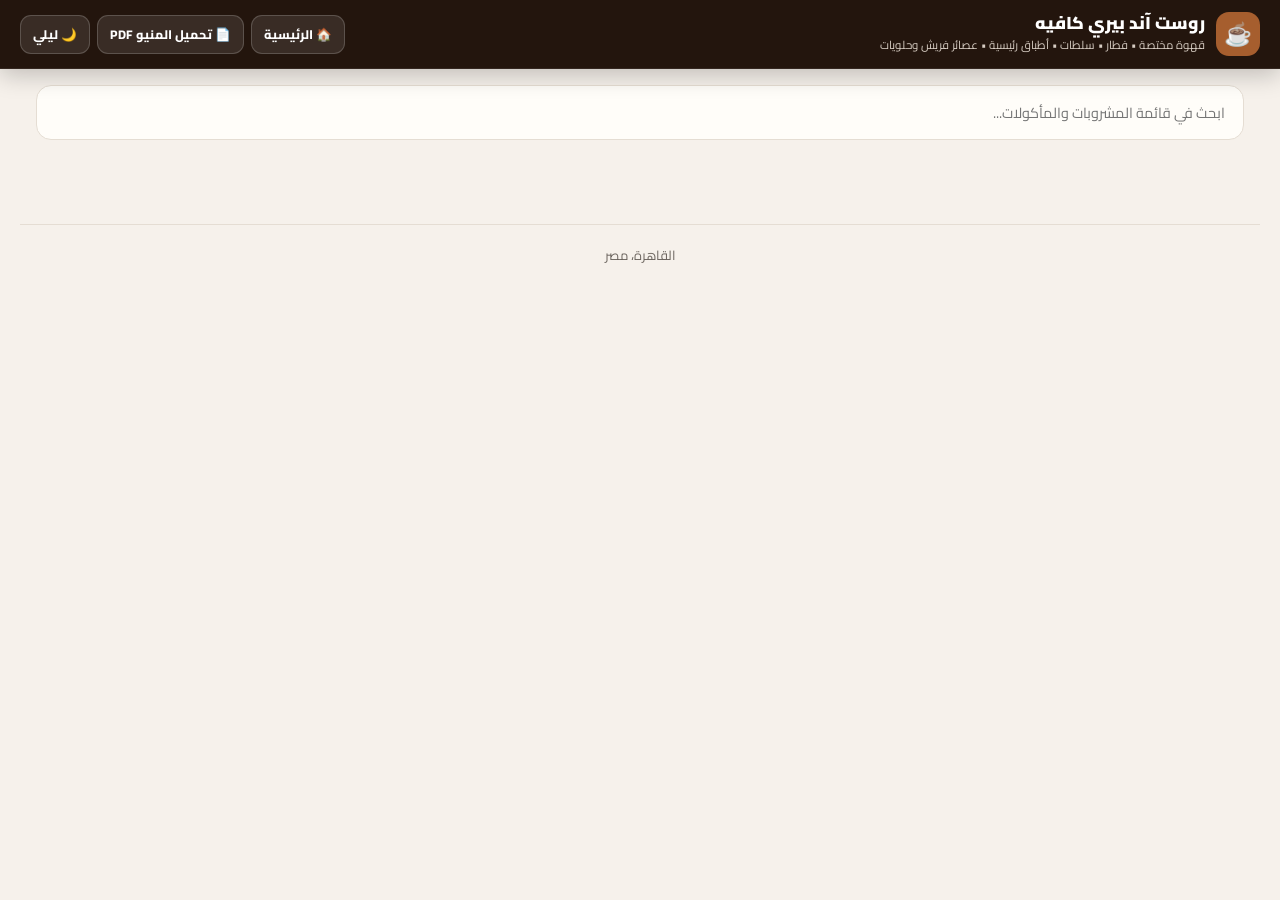
==== commit 64f68992: "Fix Firebase config, add per-table Wi-Fi control and loading spinners" ====
--- a/index.html
+++ b/index.html
@@ -91,7 +91,6 @@
     .hdr-pill.bell-btn { background: rgba(245, 158, 11, 0.18); border-color: rgba(245, 158, 11, 0.5); color: #fcd34d; }
     .hdr-pill.bill-pill { background: rgba(22, 163, 74, 0.22); border-color: rgba(74, 222, 128, 0.5); color: #86efac; }
     .hdr-pill.cart-pill { background: var(--primary); border-color: transparent; color: #fff; padding: 7px 14px; }
-    .hdr-pill.wifi-active { background: #2563eb; border-color: #60a5fa; color: #fff; }
 
     .badge-count {
       background: #fff;
@@ -144,6 +143,52 @@
     }
     .cat-pill.active { background: var(--primary); color: #fff; border-color: var(--primary); }
 
+    .order-confirm-banner {
+      display: none;
+      background: #ecfdf5;
+      border: 1.5px solid #10b981;
+      color: #065f46;
+      padding: 12px 16px;
+      border-radius: 14px;
+      margin-bottom: 14px;
+      font-size: 0.88rem;
+      font-weight: 800;
+      align-items: center;
+      justify-content: space-between;
+      gap: 10px;
+    }
+    .order-confirm-banner.show { display: flex; }
+
+    .public-footer {
+      max-width: 1240px;
+      margin: 28px auto 0;
+      padding: 18px 16px 0;
+      border-top: 1px solid var(--border);
+      text-align: center;
+      font-size: 0.82rem;
+      color: var(--muted);
+    }
+    .social-links-row {
+      display: flex;
+      justify-content: center;
+      gap: 10px;
+      flex-wrap: wrap;
+      margin-top: 10px;
+    }
+    .social-chip {
+      display: inline-flex;
+      align-items: center;
+      gap: 6px;
+      padding: 7px 14px;
+      border-radius: 99px;
+      border: 1px solid var(--border);
+      background: var(--card-bg);
+      color: var(--text);
+      text-decoration: none;
+      font-weight: 800;
+      font-size: 0.78rem;
+    }
+
     .overlay-backdrop {
       position: fixed;
       inset: 0;
@@ -216,7 +261,6 @@
     }
     .size-chip.active { border-color: var(--primary); background: var(--primary); color: #fff; }
 
-    /* شكل ريسيت العميل المضبوط بمقاس 80mm */
     .luxury-receipt-paper {
       background: #ffffff;
       color: #000000;
@@ -293,10 +337,6 @@
           🪑 <span id="tableBadgeText">ترابيزة 1</span>
         </span>
 
-        <button type="button" id="wifiBtn" class="hdr-pill wifi-active" style="display:none;">
-          📶 Wi-Fi
-        </button>
-
         <button type="button" id="callWaiterBtn" class="hdr-pill bell-btn" style="display:none;">
           🔔 نداء الويتر
         </button>
@@ -310,8 +350,8 @@
         </button>
 
         <a href="./Homepage/Homepage.html" id="homeNavBtn" class="hdr-pill">
-  🏠 الرئيسية
-</a>
+          🏠 الرئيسية
+        </a>
 
         <button type="button" id="exportPublicPdfBtn" class="hdr-pill">
           📄 تحميل المنيو PDF
@@ -325,6 +365,11 @@
   </header>
 
   <main class="container">
+    <div id="orderConfirmBanner" class="order-confirm-banner">
+      <span id="orderConfirmText"></span>
+      <button type="button" onclick="this.parentElement.classList.remove('show')" style="border:none;background:transparent;font-weight:900;cursor:pointer;color:inherit;">✕</button>
+    </div>
+
     <div class="search-box">
       <input type="text" id="searchInput" class="search-input" placeholder="ابحث في قائمة المشروبات والمأكولات..." />
     </div>
@@ -332,6 +377,11 @@
     <div id="categoriesBar" class="categories-bar"></div>
     <div id="menuGrid"></div>
   </main>
+
+  <footer class="public-footer">
+    <div id="footerAddressText">القاهرة، مصر</div>
+    <div id="socialLinksRow" class="social-links-row"></div>
+  </footer>
 
   <div id="productModal" class="overlay-backdrop">
     <div class="modal-card">
@@ -389,7 +439,17 @@
         <h3 style="font-size:1.05rem;font-weight:900;">🧾 فاتورة الترابيزة</h3>
         <button type="button" id="closeCustomerBillBtn" style="border:none;background:rgba(0,0,0,0.08);width:32px;height:32px;border-radius:50%;cursor:pointer;font-weight:900;">✕</button>
       </div>
-
+<script>
+  const FALLBACK_FOOD_IMG = "https://images.unsplash.com/photo-1504674900247-0877df9cc836?auto=format&fit=crop&w=600&q=80";
+
+  document.addEventListener("error", function (e) {
+    const el = e.target;
+    if (el && el.tagName === "IMG" && !el.dataset.fallbackApplied) {
+      el.dataset.fallbackApplied = "true";
+      el.src = FALLBACK_FOOD_IMG;
+    }
+  }, true);
+</script>
       <div id="customerReceiptPrintable" class="luxury-receipt-paper"></div>
 
       <div style="display:flex;gap:8px;margin-top:14px;flex-wrap:wrap;">
@@ -403,31 +463,9 @@
     </div>
   </div>
 
-  <div id="wifiModal" class="overlay-backdrop">
-    <div class="modal-card" style="text-align:center;">
-      <div style="display:flex;justify-content:space-between;align-items:center;margin-bottom:12px;">
-        <h3 style="font-size:1.1rem;font-weight:900;">📶 خدمة Wi-Fi المجانية</h3>
-        <button type="button" id="closeWifiModalBtn" style="border:none;background:rgba(0,0,0,0.08);width:32px;height:32px;border-radius:50%;cursor:pointer;font-weight:900;">✕</button>
-      </div>
-      <p style="font-size:0.84rem;color:var(--muted);margin-bottom:16px;">تم تفعيل خدمة الإنترنت لترابيزتك، يمكنك الاتصال بالبيانات التالية:</p>
-      <div style="background:rgba(37,99,235,0.08);border:1.5px dashed #2563eb;border-radius:14px;padding:14px;margin-bottom:14px;">
-        <div style="margin-bottom:8px;">
-          <small style="color:var(--muted);display:block;">اسم الشبكة (SSID)</small>
-          <strong id="wifiSsidText" style="font-size:1.05rem;color:#2563eb;">RoastBerry_5G</strong>
-        </div>
-        <div>
-          <small style="color:var(--muted);display:block;">كلمة المرور (Password)</small>
-          <strong id="wifiPassText" style="font-size:1.15rem;letter-spacing:1px;">RB@2026#Cafe</strong>
-        </div>
-      </div>
-      <button type="button" id="copyWifiPassBtn" style="width:100%;background:#2563eb;color:#fff;border:none;padding:11px;border-radius:12px;font-family:inherit;font-size:0.9rem;font-weight:800;cursor:pointer;">
-        📋 نسخ كلمة المرور
-      </button>
-    </div>
-  </div>
-
   <div id="customerThermalPrintArea"></div>
   <div id="toastBar" class="toast-bar"></div>
+  <script type="module" src="./wifi-client.js"></script>
 
   <script type="module" src="./app.js"></script>
 </body>
